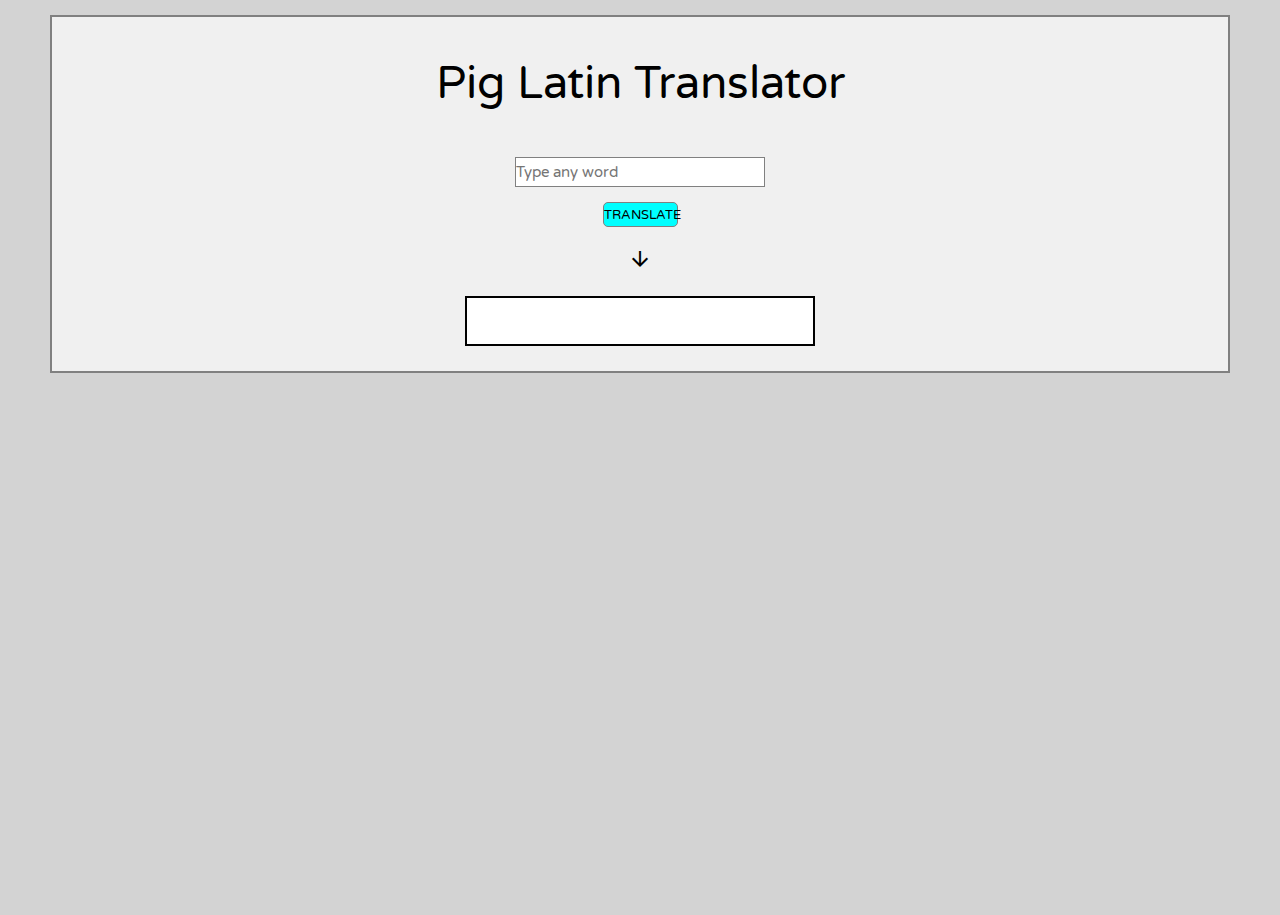
==== 03week/pigLatin.html @ f9d06720 "Finished pigLatin GUI" ====
<html lang="en">
<head>
  <meta charset="UTF-8">
  <meta name="viewport" content="width=device-width, initial-scale=1.0">
  <meta http-equiv="X-UA-Compatible" content="ie=edge">
  <link href="https://fonts.googleapis.com/css?family=Varela+Round&display=swap" rel="stylesheet">
  <link rel="stylesheet" href="https://fonts.googleapis.com/icon?family=Material+Icons">
  <link rel="stylesheet" href="../Football/styles.reset.css">
  <link rel="stylesheet" href="./styles.pigLatin.css">
  <title>Document</title>
</head>
<body>
  <div class="mainContainer">
    <div class="title">Pig Latin Translator</div>
    <input id="thisGuy" placeholder="Type any word">
    <script src="../02week/pigLatin.js"></script>
    <br>
    <button id="button">TRANSLATE</button>
    <div class="arrow"><i class="material-icons">arrow_downward</i></div>
    <div id="pigLatin"></div>
  </div>
  <script src="../02week/pigLatin.js"></script>
</body>
</html>
---- 03week/styles.pigLatin.css ----
html, body {
  height: 100%;
  margin: 0;
  padding: 0;
  font-family: 'Varela Round', sans-serif;
  background: lightgray;
}

.mainContainer {
  text-align: center;
  margin: 15px 50px;
  padding-top: 45px;
  border: 2px solid gray;
  background: rgb(240, 240, 240);
}

.title {
  margin-bottom: 50px;
  font-size: 45px;
}

#thisGuy {
  height: 30px;
  width: 250px;
  font-size: 15px;
  border: 1px solid gray;
  background: white;
  margin-bottom: 15px;
}

#button {
  height: 25px;
  width: 75px;
  border: 1px solid gray;
  border-radius: 5px;
  background: cyan;
}

.arrow {
  margin-top: 20px;
}

#pigLatin {
  height: 50px;
  width: 350px;
  margin: 25px auto;
  line-height: 45px;
  border: 2px solid black;
  background: white;
}
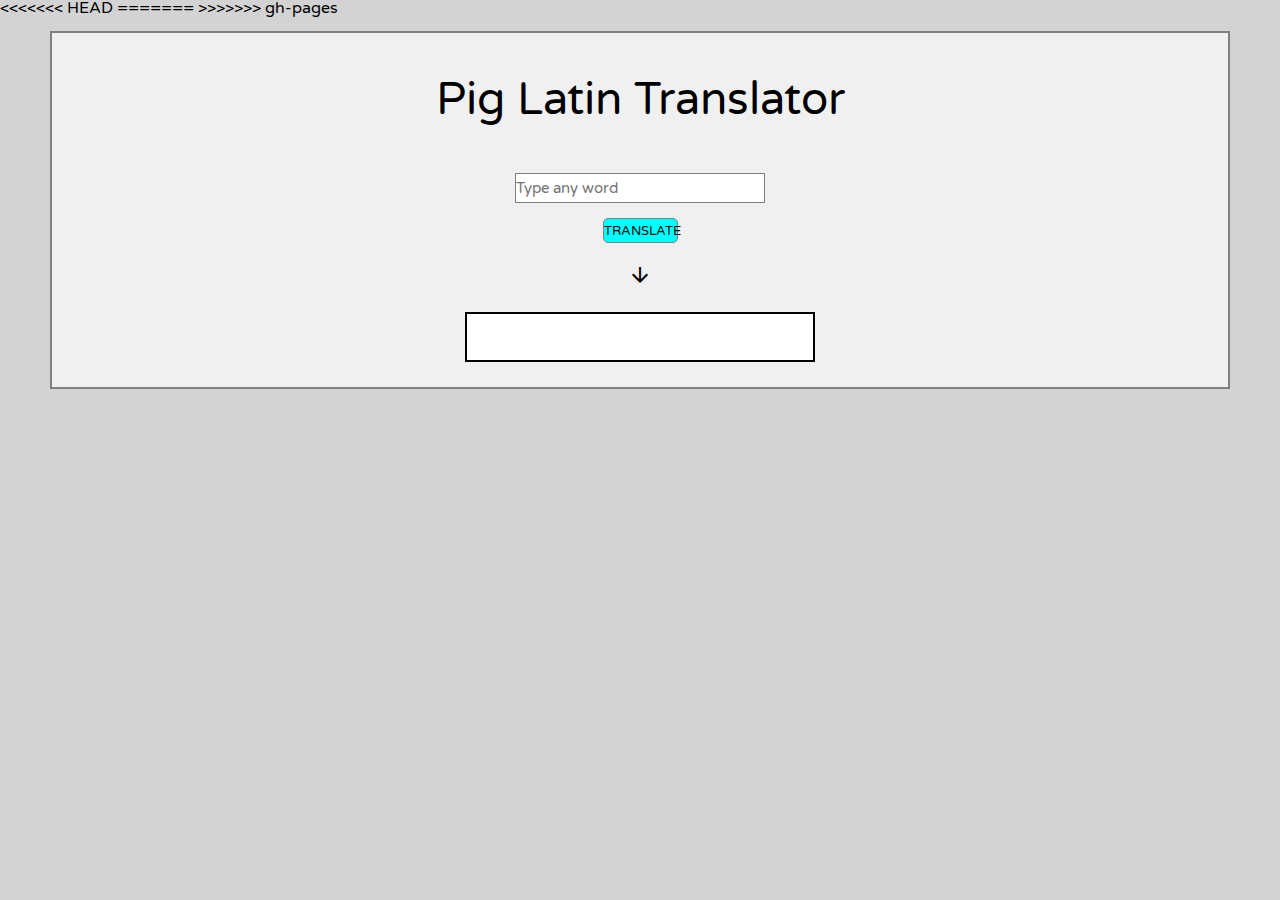
==== commit b07b5e00: "merging" ====
--- a/03week/pigLatin.html
+++ b/03week/pigLatin.html
@@ -6,7 +6,11 @@
   <link href="https://fonts.googleapis.com/css?family=Varela+Round&display=swap" rel="stylesheet">
   <link rel="stylesheet" href="https://fonts.googleapis.com/icon?family=Material+Icons">
   <link rel="stylesheet" href="../Football/styles.reset.css">
+<<<<<<< HEAD
   <link rel="stylesheet" href="./styles.pigLatin.css">
+=======
+  <link rel="stylesheet" href="./pigLatin.css">
+>>>>>>> gh-pages
   <title>Document</title>
 </head>
 <body>
--- a/03week/pigLatin.css
+++ b/03week/pigLatin.css
@@ -0,0 +1,50 @@
+html, body {
+  height: 100%;
+  margin: 0;
+  padding: 0;
+  font-family: 'Varela Round', sans-serif;
+  background: lightgray;
+}
+
+.mainContainer {
+  text-align: center;
+  margin: 15px 50px;
+  padding-top: 45px;
+  border: 2px solid gray;
+  background: rgb(240, 240, 240);
+}
+
+.title {
+  margin-bottom: 50px;
+  font-size: 45px;
+}
+
+#thisGuy {
+  height: 30px;
+  width: 250px;
+  font-size: 15px;
+  border: 1px solid gray;
+  background: white;
+  margin-bottom: 15px;
+}
+
+#button {
+  height: 25px;
+  width: 75px;
+  border: 1px solid gray;
+  border-radius: 5px;
+  background: cyan;
+}
+
+.arrow {
+  margin-top: 20px;
+}
+
+#pigLatin {
+  height: 50px;
+  width: 350px;
+  margin: 25px auto;
+  line-height: 45px;
+  border: 2px solid black;
+  background: white;
+}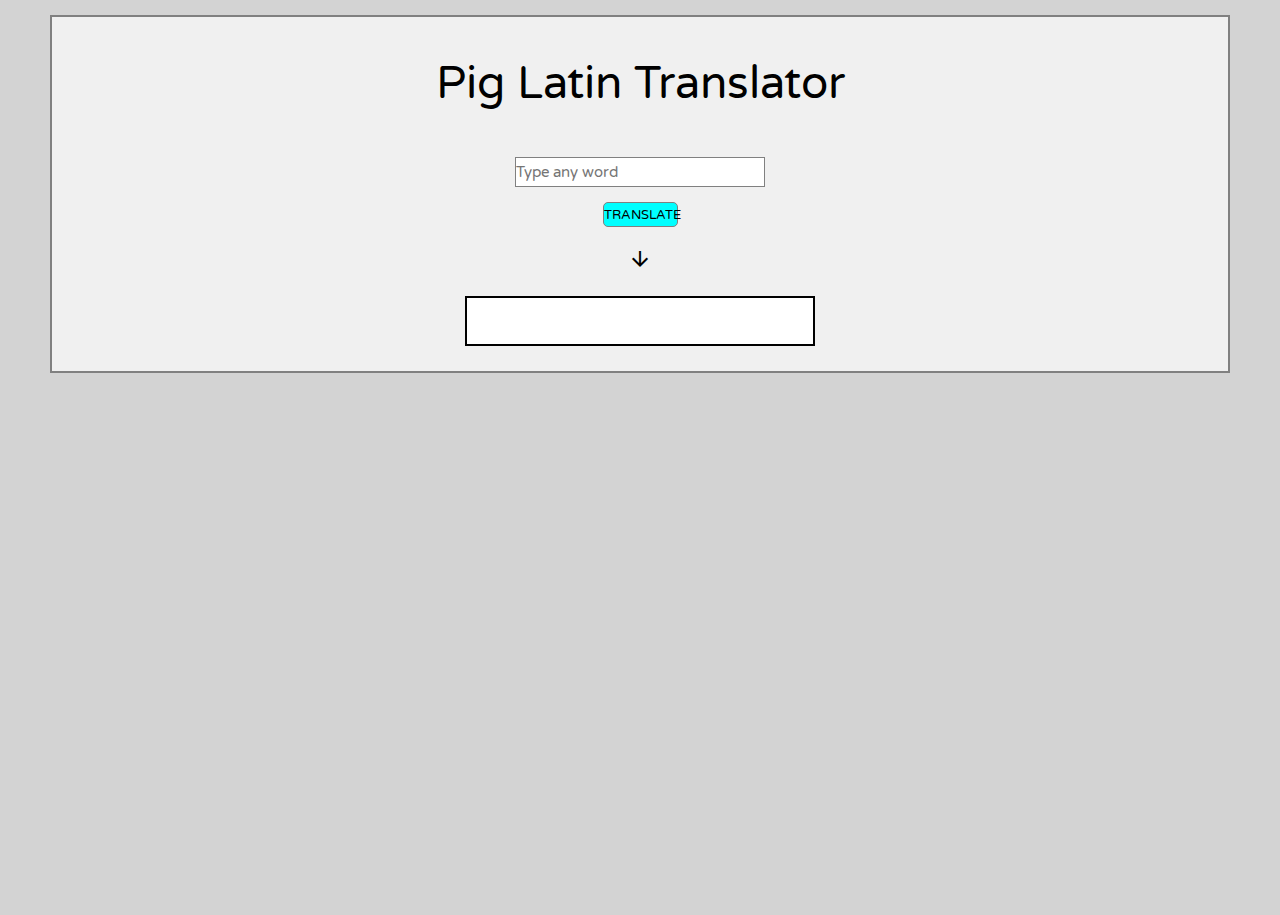
==== commit 8689c9c1: "got pigLatin working again" ====
--- a/03week/pigLatin.html
+++ b/03week/pigLatin.html
@@ -6,11 +6,7 @@
   <link href="https://fonts.googleapis.com/css?family=Varela+Round&display=swap" rel="stylesheet">
   <link rel="stylesheet" href="https://fonts.googleapis.com/icon?family=Material+Icons">
   <link rel="stylesheet" href="../Football/styles.reset.css">
-<<<<<<< HEAD
   <link rel="stylesheet" href="./styles.pigLatin.css">
-=======
-  <link rel="stylesheet" href="./pigLatin.css">
->>>>>>> gh-pages
   <title>Document</title>
 </head>
 <body>
